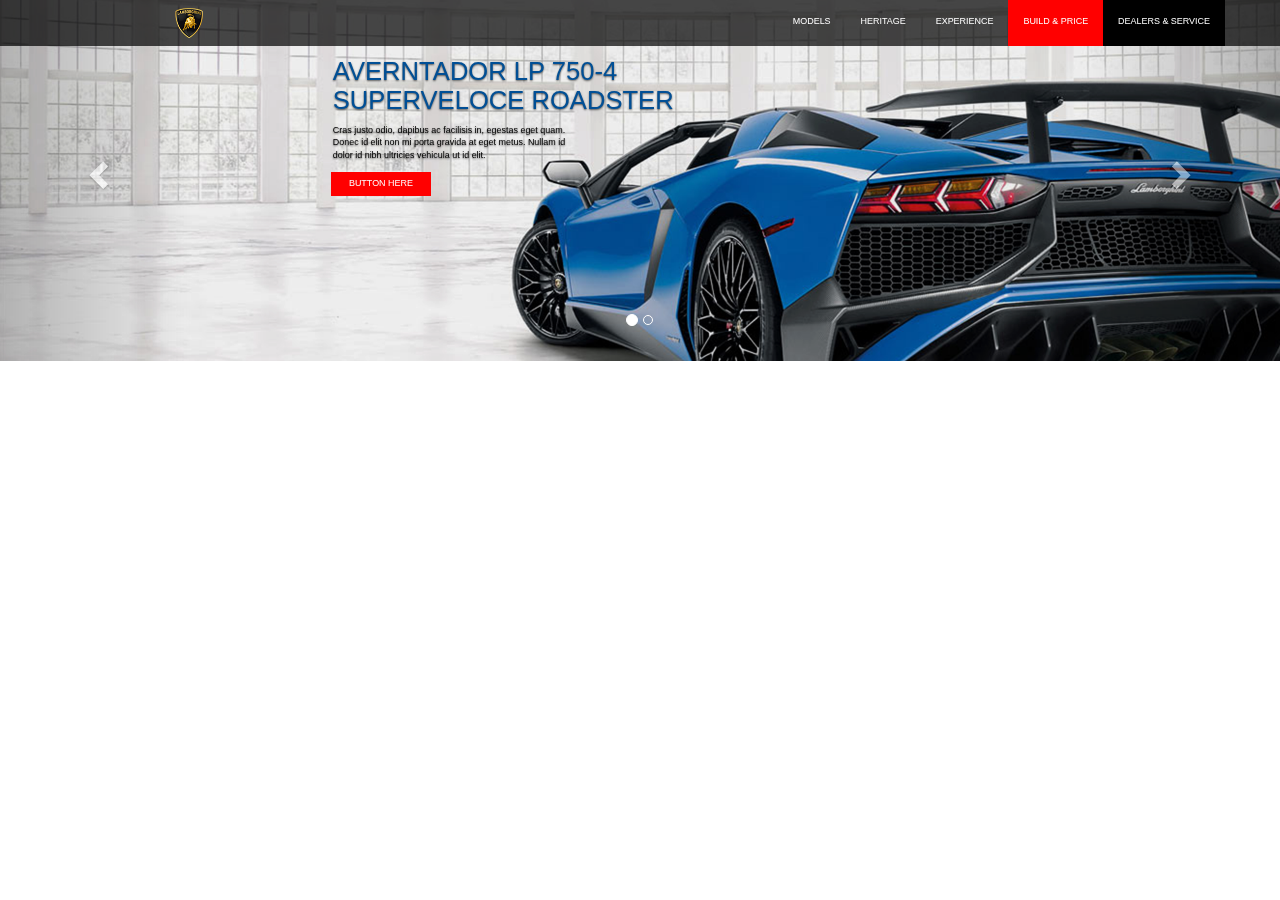
==== index.html @ 3a5e9c03 "code" ====
<!doctype html>
<html>
	<head>
		<meta charset="utf-8">
		<meta name="viewport" content="width=device-width, initial-scale=1">
		<title>Lamborghini</title>
		<link rel="stylesheet" type="text/css" href="bootstrap/css/bootstrap.min.css">
		<link rel="stylesheet" type="text/css" href="styles/style.css">
	</head>
	<body>
		<div class="navbar navbar-default navbar-inverse navbar-static-top">
			<div class="container">
				<a href="#" class="navbar-brand">
					<img class="logo" src="images/logo.png">
				</a>
				<button class="navbar-toggle" data-toggle="collapse" data-target=".navHeaderCollapse">
					<span class="icon-bar"></span>
					<span class="icon-bar"></span>
					<span class="icon-bar"></span>
				</button>
				<div class="collapse navbar-collapse navHeaderCollapse">
					<ul class="nav navbar-nav navbar-right ul1">
						<li><a class="links active" href="#">MODELS</a></li>
        				<li><a class="links active" href="#">HERITAGE</a></li>
        				<li><a class="links active" href="#">EXPERIENCE</a></li>
        				<li><a class="links active links1" href="build.html">BUILD & PRICE</a></li>
        				<li><a class="links active links2" href="#">DEALERS & SERVICE</a></li>
					</ul>
				</div>
			</div>
		</div>
		<div class="car">
			<div id="carousel-example-generic" class="carousel slide" data-ride="carousel">
			  <ol class="carousel-indicators">
			    <li data-target="#carousel-example-generic" data-slide-to="0" class="active"></li>
			    <li data-target="#carousel-example-generic" data-slide-to="1"></li>
			  </ol>
			  <div class="carousel-inner" role="listbox">
			    <div class="item active">
			      <img src="images/HeaderImage1.png" alt="">
			      <div class="carousel-caption caption">
			      	<h1 class="carTitle">AVERNTADOR LP 750-4<br> SUPERVELOCE ROADSTER</h1>
			      	<p class="description">Cras justo odio, dapibus ac facilisis in, egestas eget quam. Donec id elit non mi porta gravida at eget metus. Nullam id dolor id nibh ultricies vehicula ut id elit.</p>
				    <a class="btn btn-large btn-primary carBut" href="#">BUTTON HERE</a>
			      </div>
			    </div>
			    <div class="item">
			      <img src="images/HeaderImage1.png" alt="">
			      <div class="carousel-caption caption">
			      	<H1 class="carTitle">AVERNTADOR LP 750-4<br> SUPERVELOCE ROADSTER</H1>
			      	<p class="description">Cras justo odio, dapibus ac facilisis in, egestas eget quam. Donec id elit non mi porta gravida at eget metus. Nullam id dolor id nibh ultricies vehicula ut id elit.</p>
				    <a class="btn btn-large btn-primary carBut" href="#">BUTTON HERE</a>
			      </div>
			    </div>
			  </div>
			  <a class="left carousel-control" href="#carousel-example-generic" role="button" data-slide="prev">
			    <span class="glyphicon glyphicon-chevron-left glyph1" aria-hidden="true"></span>
			    <span class="sr-only">Previous</span>
			  </a>
			  <a class="right carousel-control" href="#carousel-example-generic" role="button" data-slide="next">
			    <span class="glyphicon glyphicon-chevron-right glyph2" aria-hidden="true"></span>
			    <span class="sr-only">Next</span>
			  </a>
			</div>
		</div>
	<script src="bootstrap/js/jquery.js"></script>
	<script src="bootstrap/js/bootstrap.min.js"></script>
	</body>
</html>
---- styles/style.css ----
/*INDEX.HTML*/
.navbar {
	background-color: rgba(0, 0, 0, 0.71);
    margin-top: -0.3%;
    width: 100%;
    z-index: 100;
    border: none;
}

.links {
	color: white;
	font-size: .7vw;
    padding-right: 5%;
}

.links1 {
	background-color: red;
}

.links2 {
	background-color: black;
}

.navbar .ul1> li > a {
	color: white;
}

.navbar .ul1> li >a:hover {
	color: red;
	background-color: black;
}

.logo {
    width: 51%;
    margin-top: -6%;
    float: right;
    margin-right: -150%;
}

.car {
    margin-top: -7%;
    position: absolute;
    z-index: 10;
}

.carTitle {
    font-size: 2vw;
    color: #014F95;
    text-align: left;
}

.description {
    font-size: .7vw;
    color: black;
    width: 61%;
    text-align: left;
}

.caption {
    width: 30%;
    margin-top: -27.7%;
    margin-bottom: 9%;
    margin-left: 6%;
    position: relative;
}

.carBut {
    background-color: red;
    border: none;
    border-radius: 0;
    text-align: left;
    width: 26%;
    font-size: 0.7vw;
    margin-left: -75%;
    padding-top: 1.4%;
    padding-bottom: 1.4%;
    padding-left: 4.7%;
}

.carBut:hover {
	background-color: black;
}

/*END OF INDEX.HTML*/
/*GALLERY.HTML*/

.galleryPics {
	width: 12.6%;
	margin-right: -0.5%;
}

.galleryPics:hover {
	background-color: blue;
}
.gallbar {
	width: 100%;
    margin-top: -2.4%;
}

.h1gallery {
	font-size: 1.5vw;
    color: white;
    margin-top: -6.4%;
    z-index: 10000;
    position: relative;
    text-align: center;
}

.galleryButton {
	background-color: black;
    color: white;
    border: none;
    font-size: 0.6vw;
    padding-top: 0.7%;
    padding-bottom: 1%;
    padding-left: 2%;
    padding-right: 2%;
}

.galleryButton:hover {
	background-color: red;
}

.galleryButton:target {
	background-color: red;
}

.buttonDiv {
	text-align: center;
	margin-bottom: 1.1%;
}

.bottomCar {
	width: 100%;
    margin-top: -30.5%;
}

footer {
	background-color: black;
    color: white;
    margin-top: 2%;
}

.standardsDiv {
	width: 67%;
    margin-left: 23%;
    position: relative;
    margin-bottom: 0%;
    background-color: grey;
    border: 2px solid black;
    padding-right: 2%;
    PADDING-BOTTOM: 28%;
    MARGIN-BOTTOM: 3%;
}

.standardsLinks {
    display: inline-block;
    width: 30%;
    float: left;
    background-color: white;
}

.standardLink {
	font-size: 0.9vw;
    text-decoration: none;
    line-height: 300%;
}


.standardsLink:hover {
	color: blue;
	background-color: grey;
}

.infoDiv {
    display: inline-block;
    float: left;
    width: 70%;
    background-color: grey;
}

td {
	font-size: 1vw;
}







.footh5 {
    font-size: 0.5vw;
    padding-top: 0.5%;
    padding-bottom: .5%;
    margin-top: -2%;
    margin-left: 59%;
}
/*END OF GALLERY.HTML*/
/*BUILD.HTML*/
.navnav {
	background-color: white;
}

.navnav .nav> li > a {
	color: black;
}

.navnav .nav> li > a:hover {
	color: red;
}

.ul1 {
    margin-left: 26.2%;
    position: relative;
}

.ul2 {
	margin-left: 19%;
}

.butDiv {
    float: right;
    margin-top: -5%;
    margin-right: 18%;
}

.buildLink {
	font-size: .7vw;
	margin-left: -20%;
	color: black;
}

.buildButton1 {
    background-color: red;
    color: white;
    font-size: 0.7vw;
    border: none;
}

.buildButton1:hover {
	background-color: grey;
}

.buildButton2 {
    background-color: black;
    color: white;
    font-size: 0.7vw;
    border: none;
}

.buildButton2:hover {
	background-color: grey;
}

.buildPhoto {
    width: 100%;
    margin-top: -2.1%;
}

.container1 {
    width: 52%;
    margin-top: -27%;
    margin-left: 7%;
    position: relative;
}

.blueDiv {
    width: 53.7%;
    margin-top: -28.2%;
}

.buildCarTitle {
    font-size: 1.3vw;
    color: white;
    margin-left: 39%;
    margin-top: 3%;
}

.buildCarTitle2 {
    font-size: 1vw;
    color: white;
    margin-left: 39%;
}

.buildDescription {
    color: white;
    font-size: 0.8vw;
    text-align: left;
    margin-left: 39%;
    width: 30%;
}

.downbut {
	background-color: red;
    color: white;
    border: none;
    font-size: 0.6vw;
    margin-left: 39%;
    padding-top: 0.7%;
    padding-bottom: 1%;
    padding-left: 2%;
    padding-right: 2%;
}

.downbut:hover {
	background-color: black;
	color: red;
}
/*END OF BUILD.HTML*/
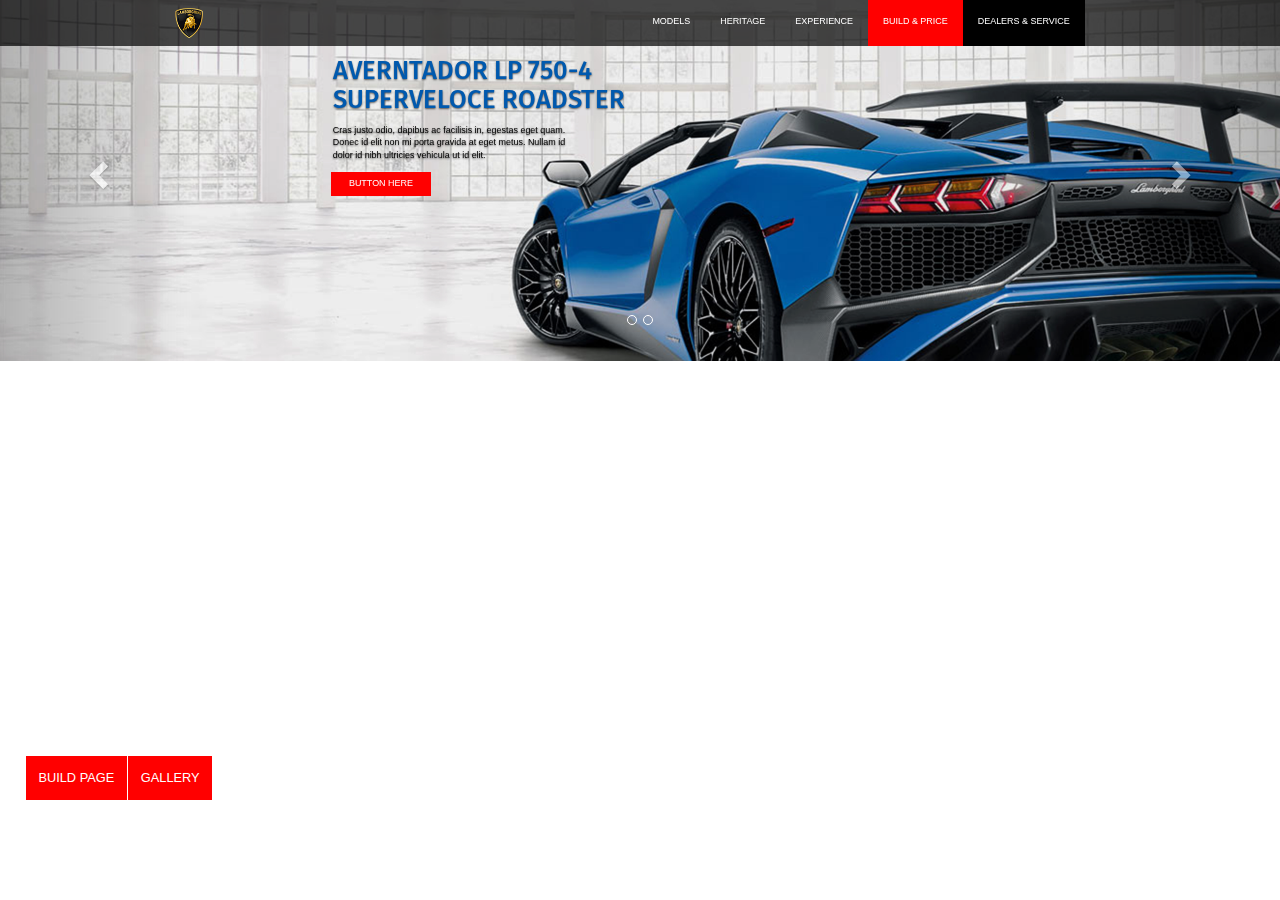
==== commit a6e98835: "code" ====
--- a/index.html
+++ b/index.html
@@ -3,6 +3,7 @@
 	<head>
 		<meta charset="utf-8">
 		<meta name="viewport" content="width=device-width, initial-scale=1">
+		<link href='https://fonts.googleapis.com/css?family=Fira+Sans|Scada|Oswald|Fjalla+One' rel='stylesheet' type='text/css'>
 		<title>Lamborghini</title>
 		<link rel="stylesheet" type="text/css" href="bootstrap/css/bootstrap.min.css">
 		<link rel="stylesheet" type="text/css" href="styles/style.css">
@@ -32,8 +33,8 @@
 		<div class="car">
 			<div id="carousel-example-generic" class="carousel slide" data-ride="carousel">
 			  <ol class="carousel-indicators">
-			    <li data-target="#carousel-example-generic" data-slide-to="0" class="active"></li>
-			    <li data-target="#carousel-example-generic" data-slide-to="1"></li>
+			    <li class="dot" data-target="#carousel-example-generic" data-slide-to="0" class="active"></li>
+			    <li class="dot" data-target="#carousel-example-generic" data-slide-to="1"></li>
 			  </ol>
 			  <div class="carousel-inner" role="listbox">
 			    <div class="item active">
@@ -63,7 +64,18 @@
 			  </a>
 			</div>
 		</div>
-	<script src="bootstrap/js/jquery.js"></script>
-	<script src="bootstrap/js/bootstrap.min.js"></script>
+		<div class="hiddenDiv">
+			<img class="hiddenPhoto" src="images/BottomCar2.png">
+			<div class="hiddenInfo">
+				<h1 class="carTitle2">AVERNTADOR LP 750-4<br> SUPERVELOCE ROADSTER</h1>
+				<p class="description2">Cras justo odio, dapibus ac facilisis in, egestas eget quam. Donec id elit non mi porta gravida at eget metus. Nullam id dolor id nibh ultricies vehicula ut id elit.</p>
+				<a class="btn btn-large btn-primary carBut1" href="#">BUTTON HERE</a>
+			</div>
+		</div>
+		<button class="around"><a href="build.html">BUILD PAGE</a></button><br>
+		<button class="around1"><a href="gallery.html"> GALLERY</a></button>
+		<script src="scripts/app.js"></script>
+		<script src="bootstrap/js/jquery.js"></script>
+		<script src="bootstrap/js/bootstrap.min.js"></script>
 	</body>
 </html>--- a/styles/style.css
+++ b/styles/style.css
@@ -1,4 +1,8 @@
 /*INDEX.HTML*/
+.hiddenDiv {
+    margin-top: -153%;
+
+}
 .navbar {
 	background-color: rgba(0, 0, 0, 0.71);
     margin-top: -0.3%;
@@ -30,6 +34,10 @@
 	background-color: black;
 }
 
+.ul1 {
+    margin-right: 11%;
+}
+
 .logo {
     width: 51%;
     margin-top: -6%;
@@ -45,8 +53,9 @@
 
 .carTitle {
     font-size: 2vw;
-    color: #014F95;
+    color: #0059AE;
     text-align: left;
+    font-family: Fira Sans;
 }
 
 .description {
@@ -84,6 +93,7 @@
 /*END OF INDEX.HTML*/
 /*GALLERY.HTML*/
 
+
 .galleryPics {
 	width: 12.6%;
 	margin-right: -0.5%;
@@ -104,17 +114,18 @@
     z-index: 10000;
     position: relative;
     text-align: center;
+    font-family: fjalla one;
 }
 
 .galleryButton {
-	background-color: black;
+    background-color: black;
     color: white;
     border: none;
     font-size: 0.6vw;
-    padding-top: 0.7%;
-    padding-bottom: 1%;
-    padding-left: 2%;
-    padding-right: 2%;
+    padding-top: 0.5%;
+    padding-bottom: 0.5%;
+    padding-left: 2.7%;
+    padding-right: 2.5%;
 }
 
 .galleryButton:hover {
@@ -132,62 +143,83 @@
 
 .bottomCar {
 	width: 100%;
-    margin-top: -30.5%;
+    margin-top: -26.9%;
 }
 
 footer {
 	background-color: black;
     color: white;
-    margin-top: 2%;
+    margin-top: 0.5%;
 }
 
 .standardsDiv {
-	width: 67%;
-    margin-left: 23%;
+    width: 49%;
+    margin-left: 25.8%;
     position: relative;
     margin-bottom: 0%;
-    background-color: grey;
-    border: 2px solid black;
+    background-color: rgba(128, 128, 128, 0.15);
     padding-right: 2%;
-    PADDING-BOTTOM: 28%;
-    MARGIN-BOTTOM: 3%;
+    padding-bottom: 19%;
+    margin-bottom: 3%;
+    box-shadow: 0px -1px 6px 2px rgba(161,159,161,0.46);
+}
+
+.standards {
+    font-size: 1.4vw;
+    color: #0059AE;
+    position: relative;
+    text-align: center;
+    font-family: fjalla one;
+    margin-top: 1%;
+}
+
+.chass {
+    font-size: 1vw;
+    color: #0059AE;
+    padding-left: 2%;
+    padding-top: 2%;
+    text-align: left;
+    font-family: fjalla one;
 }
 
 .standardsLinks {
     display: inline-block;
-    width: 30%;
+    width: 31.3%;
     float: left;
-    background-color: white;
+    background-color: rgba(255, 255, 255, 0.58);
+    padding-left: 3%;
 }
 
 .standardLink {
-	font-size: 0.9vw;
+	font-size: 0.6vw;
     text-decoration: none;
     line-height: 300%;
-}
-
-
-.standardsLink:hover {
-	color: blue;
-	background-color: grey;
+    color: black;
+}
+
+.standardLink:hover {
+    color: blue;
+    text-decoration: none;
 }
 
 .infoDiv {
+    margin-left: 8%;
     display: inline-block;
     float: left;
-    width: 70%;
-    background-color: grey;
+    width: 49%;
+    background-color: rgba(218, 218, 218, 0);
+}
+
+table {
+    background-color: transparent;
 }
 
 td {
-	font-size: 1vw;
-}
-
-
-
-
-
-
+    font-size: 0.6vw;
+    padding-left: 12%;
+    line-height: 158%;
+}
+td,th {padding: .7em 1em;}
 
 .footh5 {
     font-size: 0.5vw;
@@ -196,8 +228,13 @@
     margin-top: -2%;
     margin-left: 59%;
 }
+
+
 /*END OF GALLERY.HTML*/
 /*BUILD.HTML*/
+
+
+
 .navnav {
 	background-color: white;
 }
@@ -221,8 +258,8 @@
 
 .butDiv {
     float: right;
-    margin-top: -5%;
-    margin-right: 18%;
+    margin-top: 1.1%;
+    margin-right: 22%;
 }
 
 .buildLink {
@@ -308,3 +345,464 @@
 	color: red;
 }
 /*END OF BUILD.HTML*/
+
+
+.around {
+     font-size: 1vw;
+    margin-top: 2%;
+    margin-left: 2%;
+    background-color: red;
+    color: white;
+    border: none;
+    padding: 1% 1% 1% 1%;
+    position: absolute;
+    bottom: 100px;
+}
+
+.around1 {
+    font-size: 1vw;
+    margin-top: 2%;
+    margin-left: 10%;
+    background-color: red;
+    color: white;
+    border: none;
+    padding: 1% 1% 1% 1%;
+    position: absolute;
+    bottom: 100px;
+}
+
+.around1 > a {
+    color: white;
+}
+
+.around > a {
+    color: white;
+}
+
+.last {
+    position: absolute;
+    width: 110%;
+    margin-top: 10%;
+}
+
+@media (max-width:768px) {
+/*INDEX.HTML*/
+
+.hiddenDiv {
+    margin-top: 0;
+}
+
+.hiddenPhoto {
+    width: 100%;
+    margin-top: -9%;
+}
+
+.hiddenInfo {
+    background-color: rgba(255, 255, 255, 0.63);
+    margin-top: -52%;
+    position: absolute;
+    padding-right: 2%;
+    padding-left: 15%;
+}
+
+.carTitle2 {
+    color: #0059AE;
+    text-align: right;
+    font-size: 6vw;
+    font-family: fjalla one;
+}
+
+.description2 {
+    text-align: right;
+    font-size: 2.5vw;
+}
+
+.carBut1 {
+    background-color: red;
+    border: none;
+    border-radius: 0;
+    text-align: right;
+    width: 26%;
+    font-size: 2.7vw;
+    margin-left: 0;
+    padding-top: 1.4%;
+    padding-bottom: 1.4%;
+    padding-left: 1.7%;
+    float: right;
+    margin-bottom: 2%;
+}
+
+.navbar {
+    background-color: rgba(0, 0, 0, 0.71);
+    margin-top: -0.3%;
+    width: 100%;
+    z-index: 100;
+    border: none;
+}
+
+.navbar-default .navbar-toggle .icon-bar {
+    background-color: black;
+}
+
+.links {
+    color: white;
+    font-size: 3vw;
+    padding-right: 5%;
+}
+
+.links1 {
+    background-color: red;
+}
+
+.links2 {
+    background-color: black;
+}
+
+.navbar .ul1> li > a {
+    color: white;
+}
+
+
+.ul1 {
+    margin-right: 0;
+}
+
+.logo {
+    width: 117%;
+    margin-top: 73%;
+    float: right;
+    margin-right: -50%;
+}
+
+.car {
+    margin-top: -7%;
+    position: absolute;
+    z-index: 10;
+    display: none;
+}
+
+.carTitle {
+    font-size: 2vw;
+    color: #014F95;
+    text-align: left;
+    font-family: Fira Sans;
+}
+
+.description {
+    font-size: .7vw;
+    color: black;
+    width: 61%;
+    text-align: left;
+}
+
+.caption {
+    width: 30%;
+    margin-top: -27.7%;
+    margin-bottom: 9%;
+    margin-left: 6%;
+    position: relative;
+}
+
+.carBut {
+    background-color: red;
+    border: none;
+    border-radius: 0;
+    text-align: left;
+    width: 26%;
+    font-size: 0.7vw;
+    margin-left: -75%;
+    padding-top: 1.4%;
+    padding-bottom: 1.4%;
+    padding-left: 4.7%;
+}
+
+
+
+/*END OF INDEX.HTML*/
+/*GALLERY.HTML*/
+
+
+.galleryPics {
+    width: 49.6%;
+    margin-right: -0.5%;
+    margin-bottom: -2%;
+}
+
+.gallbar {
+    width: 100%;
+    margin-top: -2.4%;
+}
+
+.h1gallery {
+    font-size: 5.5vw;
+    color: white;
+    margin-top: -6.4%;
+    z-index: 10000;
+    position: relative;
+    text-align: center;
+    font-family: fjalla one;
+}
+
+.galleryButton {
+    background-color: black;
+    color: white;
+    border: none;
+    font-size: 3.6vw;
+    padding-top: 0.5%;
+    padding-bottom: 0.5%;
+    padding-left: 2.7%;
+    padding-right: 2.5%;
+}
+
+.galleryButton:hover {
+    background-color: red;
+}
+
+.galleryButton:target {
+    background-color: red;
+}
+
+.buttonDiv {
+    text-align: center;
+    margin-bottom: 1.1%;
+}
+
+.bottomCar {
+    display: none;
+}
+
+footer {
+    background-color: black;
+    color: white;
+    margin-top: 0.5%;
+}
+
+.standardsDiv {
+    width: 99%;
+    position: relative;
+    margin-bottom: 0%;
+    background-color: rgba(128, 128, 128, 0.15);
+    padding-right: 2%;
+    padding-bottom: 115%;
+    margin-bottom: 11%;
+    margin-left: 1%;
+    box-shadow: 0px -1px 6px 2px rgba(161,159,161,0.46);
+}
+
+.standards {
+    font-size: 5.3vw;
+    color: #0059AE;
+    background-color: white;
+    margin-top: -2%;
+    position: relative;
+    text-align: center;
+    font-family: fjalla one;
+    padding-top: 3%;
+}
+
+.chass {
+    font-size: 3.9vw;
+    color: #0059AE;
+    padding-left: 2%;
+    padding-top: 2%;
+    text-align: left;
+}
+
+.standardsLinks {
+    display: inline-block;
+    width: 31.3%;
+    float: left;
+    background-color: rgba(255, 255, 255, 0.58);
+    padding-left: 3%;
+}
+
+.standardLink {
+    font-size: 2.6vw;
+    text-decoration: none;
+    line-height: 300%;
+    color: black;
+}
+
+.standardLink:hover {
+    color: blue;
+    text-decoration: none;
+}
+
+.infoDiv {
+    margin-left: 8%;
+    display: inline-block;
+    float: left;
+    width: 49%;
+    background-color: rgba(218, 218, 218, 0);
+}
+
+table {
+    background-color: transparent;
+}
+
+td {
+    font-size: 2.6vw;
+    padding-left: 12%;
+    line-height: 158%;
+}
+td,th {padding: .7em 1em;}
+
+.footh5 {
+    font-size: 2.5vw;
+    padding-top: 0.8%;
+    padding-bottom: 0.8%;
+    margin-top: -2%;
+    margin-left: 28%;
+}
+
+
+/*END OF GALLERY.HTML*/
+/*BUILD.HTML*/
+
+
+
+.navnav {
+    background-color: white;
+}
+
+.navnav .nav> li > a {
+    color: black;
+}
+
+.navnav .nav> li > a:hover {
+    color: red;
+}
+
+.ul1 {
+    margin-left: 26.2%;
+    position: relative;
+}
+
+.ul2 {
+    margin-left: 19%;
+}
+
+.butDiv {
+display: none;
+}
+
+.buildLink {
+    font-size: 3vw;
+    margin-left: -20%;
+    color: black;
+}
+
+.buildButton3 {
+    background-color: red;
+    color: white;
+    font-size: 2.3vw;
+    border: none;
+    margin-left: 0%;
+    float: right;
+}
+
+.buildButton4 {
+    background-color: black;
+    color: white;
+    font-size: 2.3vw;
+    border: none;
+    float: left;
+    margin-right: 0%;
+    margin-left: -16%;
+}
+
+.buildPhoto {
+    display: none;
+}
+
+.container1 {
+    width: 52%;
+    margin-top: -27%;
+    margin-left: 7%;
+    position: relative;
+}
+
+.blueDiv {
+    width: 53.7%;
+    margin-top: -28.2%;
+}
+
+.buildCarTitle {
+    font-size: 1.3vw;
+    color: white;
+    margin-left: 39%;
+    margin-top: 3%;
+    display: none;
+}
+
+.buildCarTitle2 {
+    font-size: 3vw;
+    color: #080808;
+    margin-left: 39%;
+    text-align: right;
+    font-style: italic;
+}
+
+.buildDescription {
+    display: none;
+}
+
+.downbut1 {
+    background-color: red;
+    color: white;
+    border: none;
+    font-size: 2.3vw;
+    margin-left: 1%;
+    padding-left: 2%;
+    padding-right: 2%;
+    float: right;
+    margin-bottom: 4%;
+}
+
+.downbut {
+    display: none;
+}
+
+.downbut:hover {
+    background-color: black;
+    color: red;
+}
+
+.around {
+     font-size: 3vw;
+    margin-top: 2%;
+    margin-left: 2%;
+    background-color: red;
+    color: white;
+    border: none;
+    padding: 1% 1% 1% 1%;
+    float: left;
+}
+
+.around1 {
+     font-size: 3vw;
+    margin-top: 2%;
+    margin-left: 22%;
+    background-color: red;
+    color: white;
+    border: none;
+    padding: 1% 1% 1% 1%;
+    float: right;
+}
+
+.around1 > a {
+    color: white;
+}
+
+.around > a {
+    color: white;
+}
+
+.last {
+    position: absolute;
+    width: 110%;
+    margin-top: 21%;
+}
+/*END OF BUILD.HTML*/
+
+}
